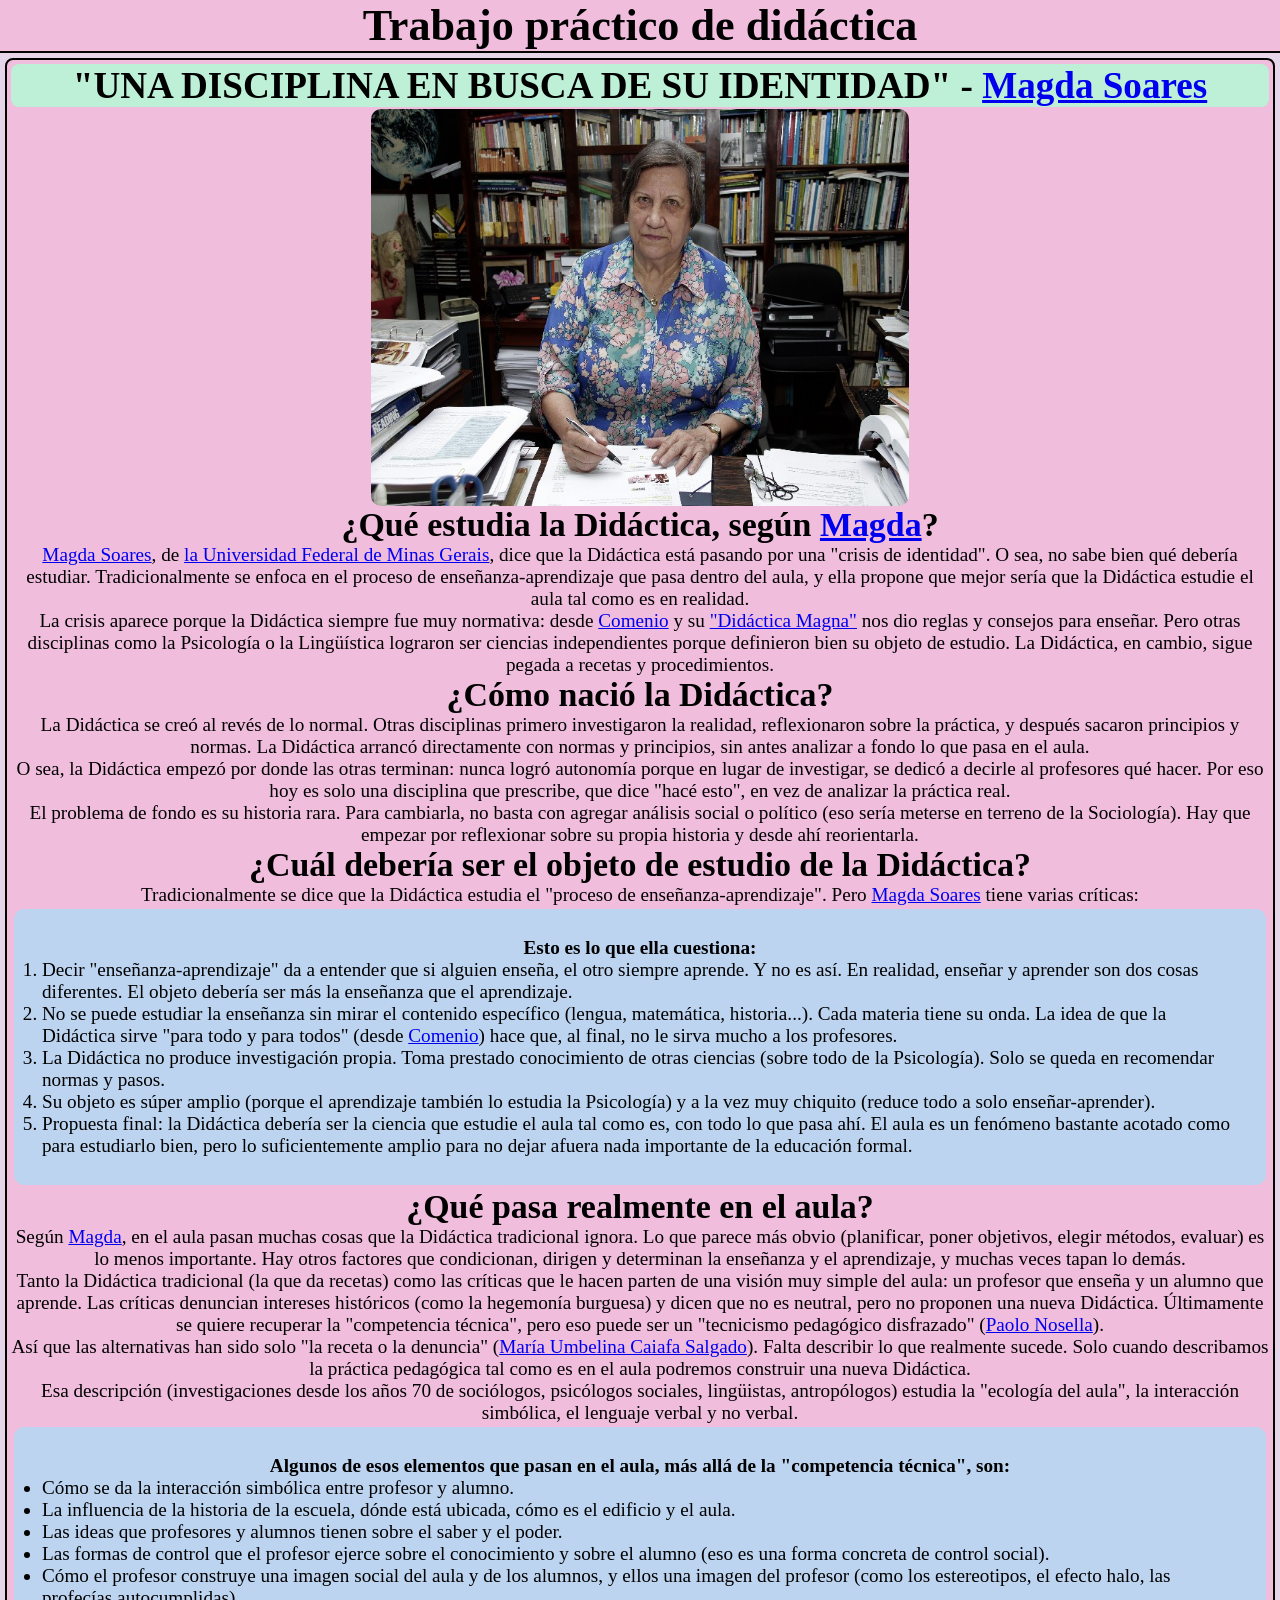
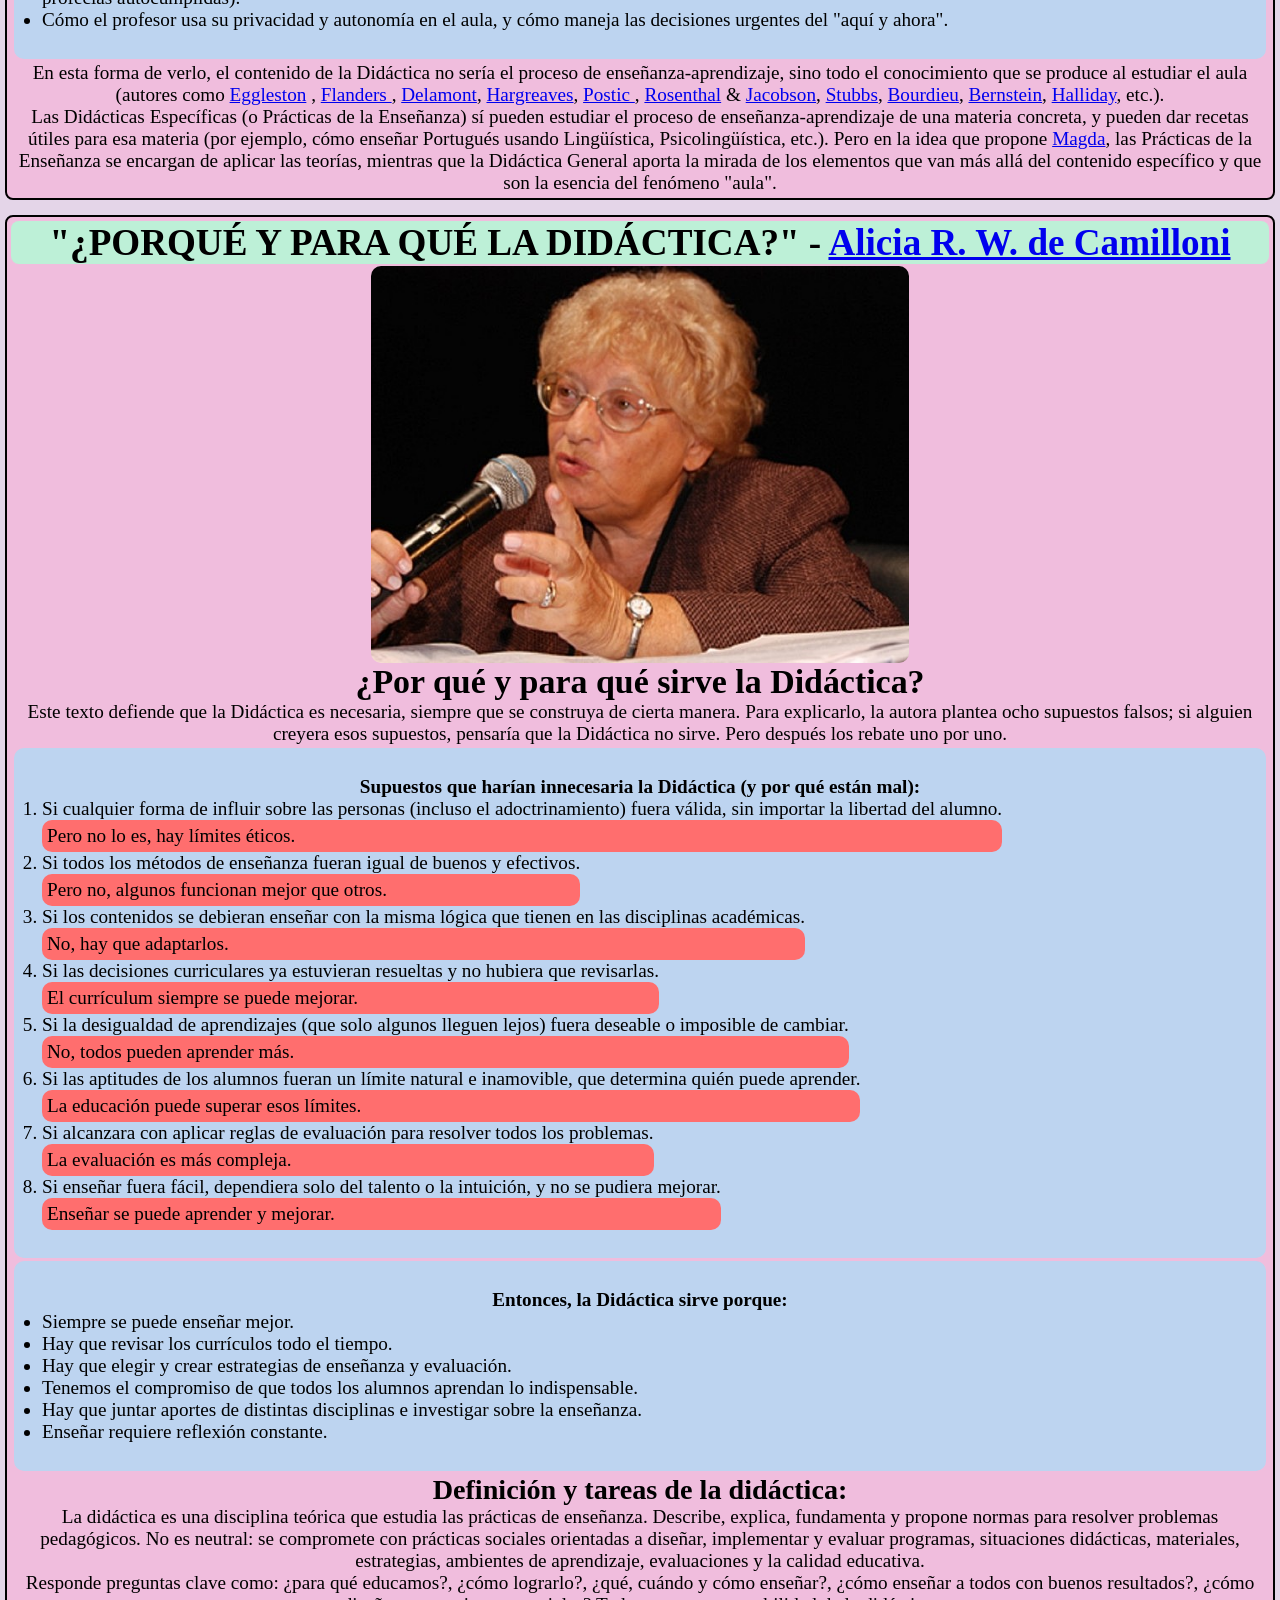
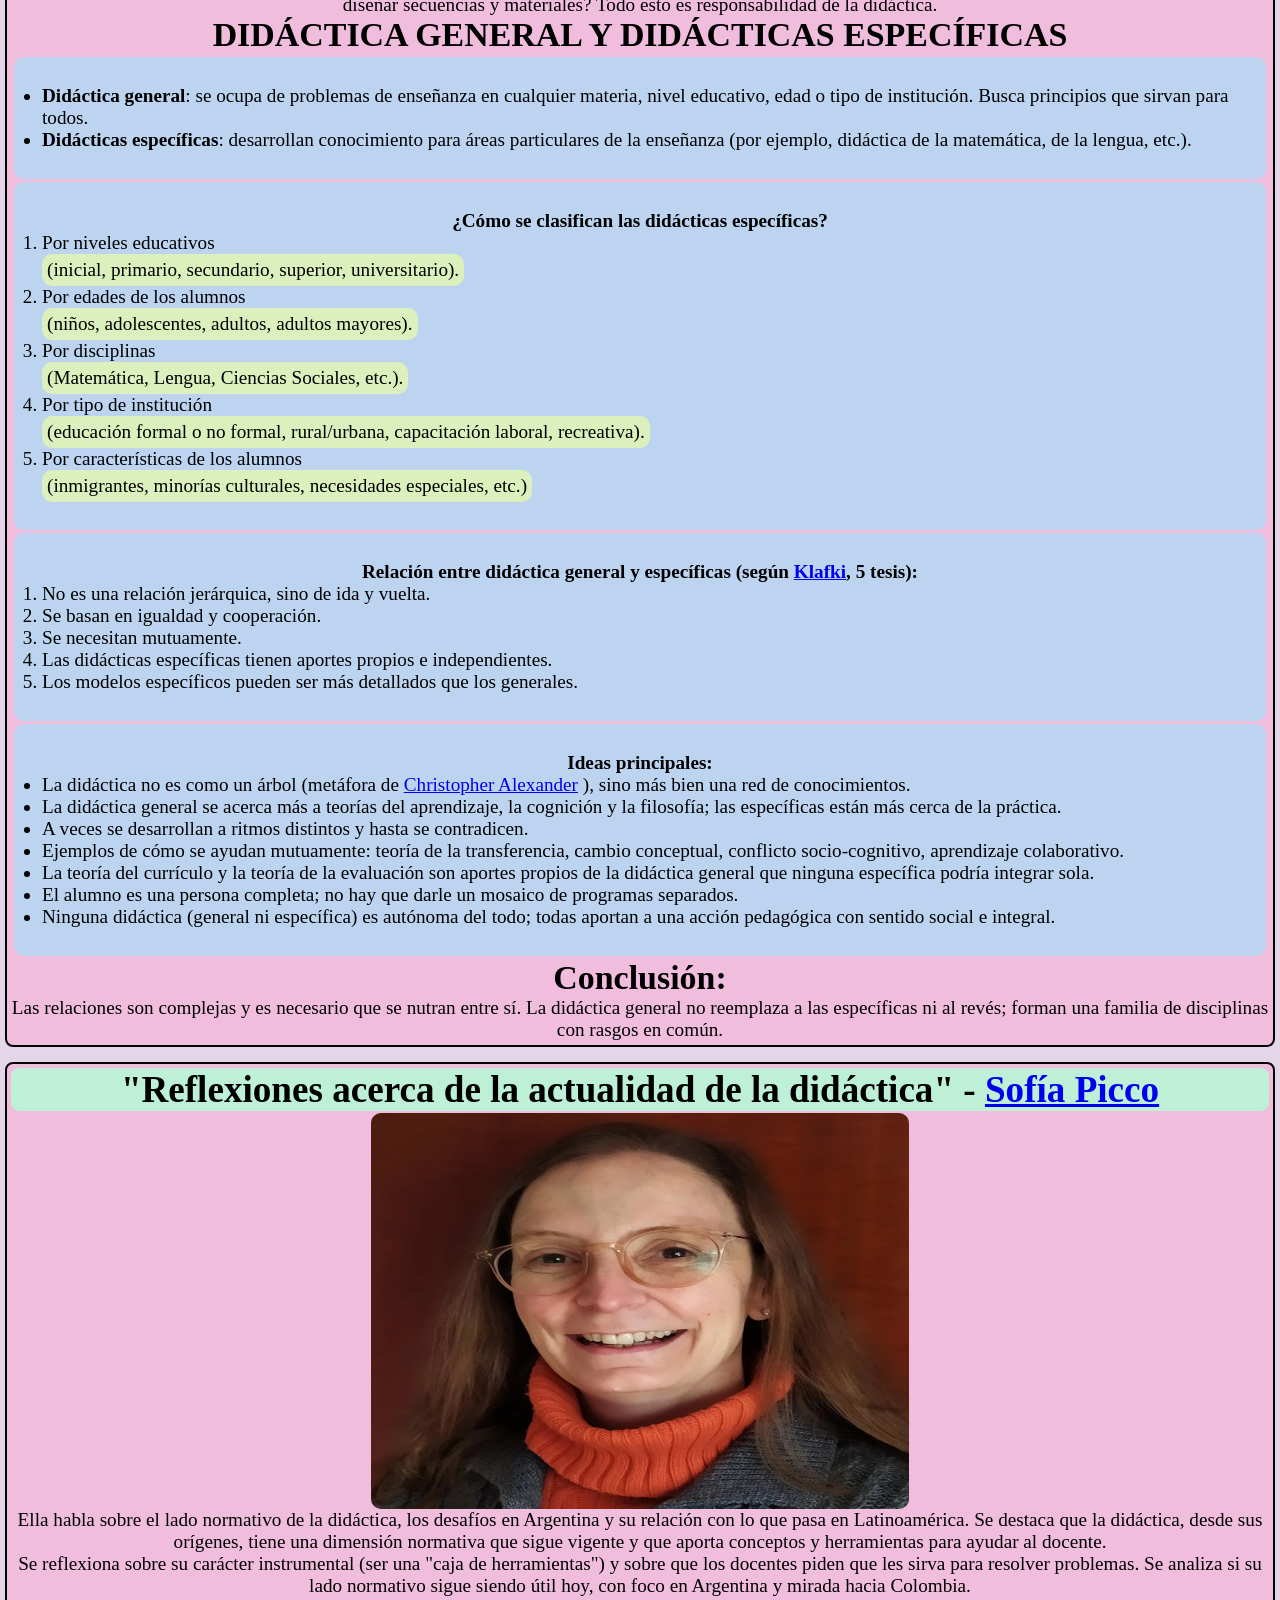
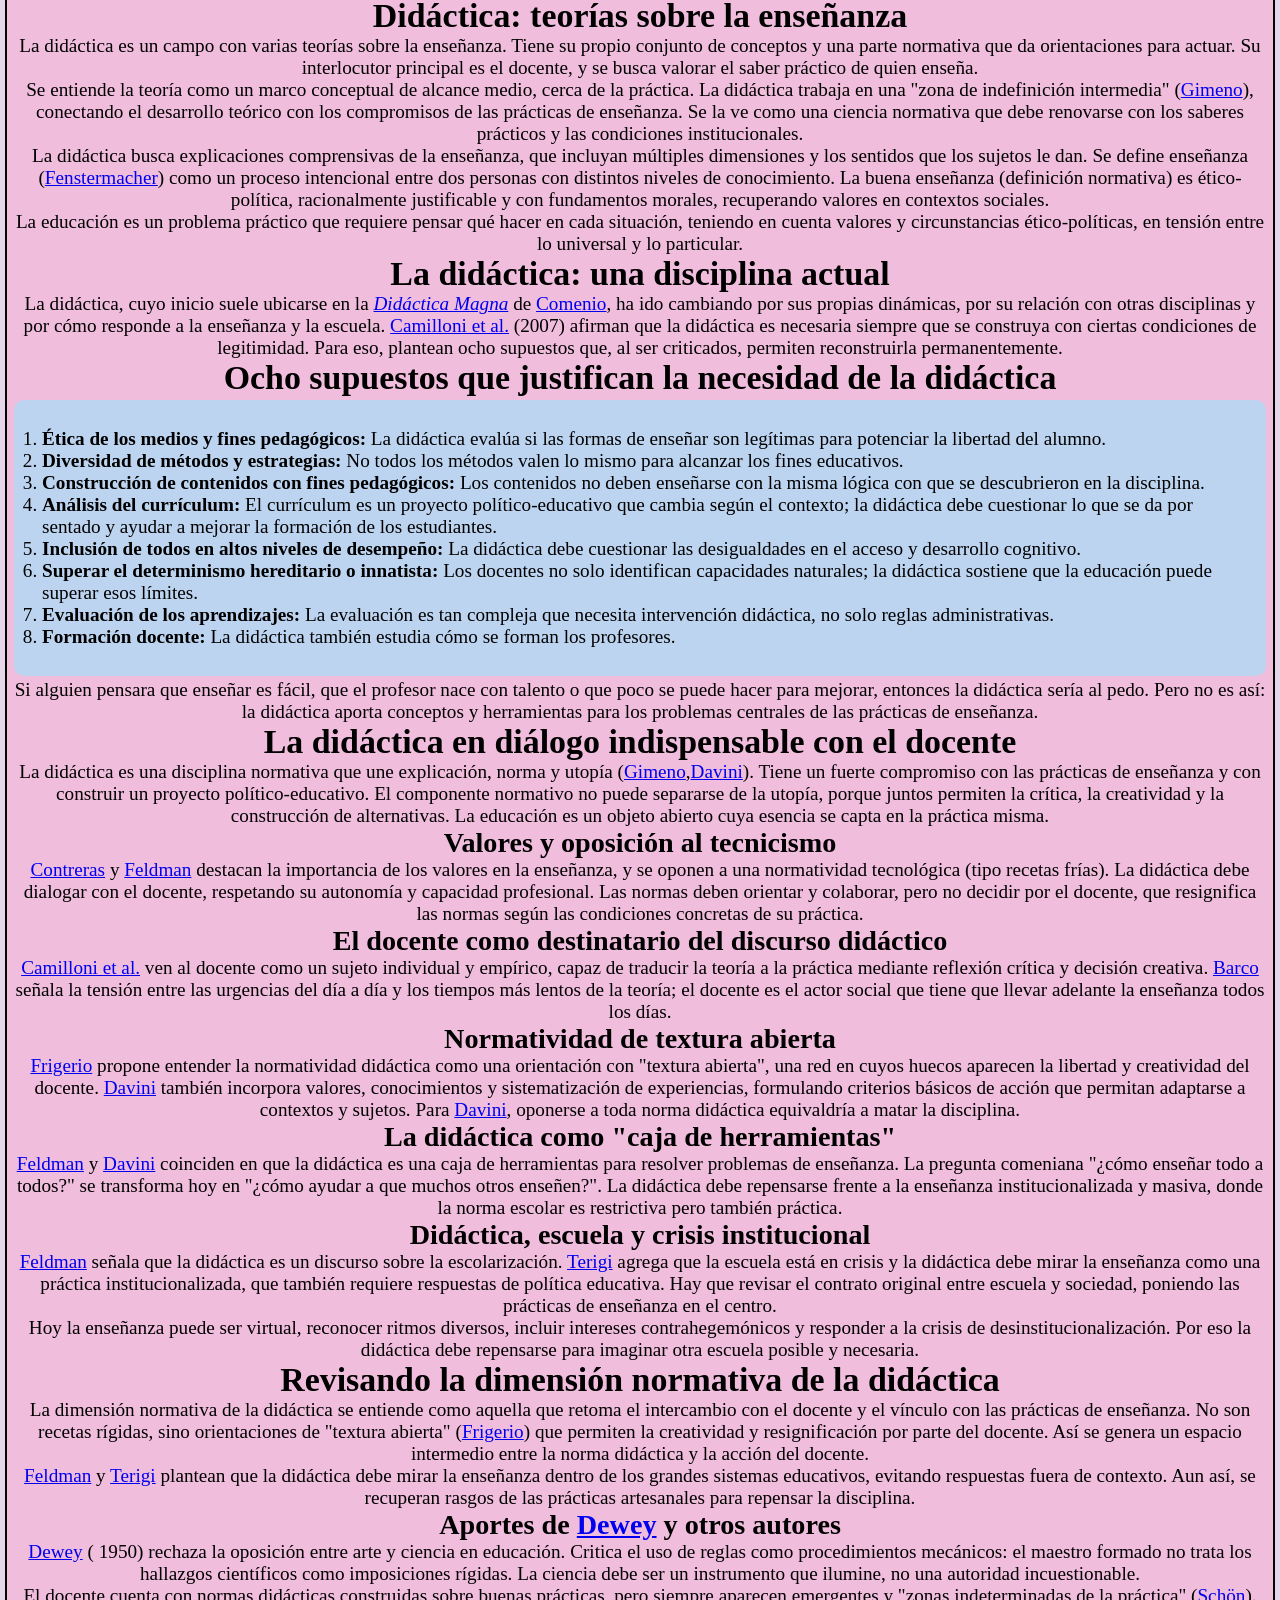
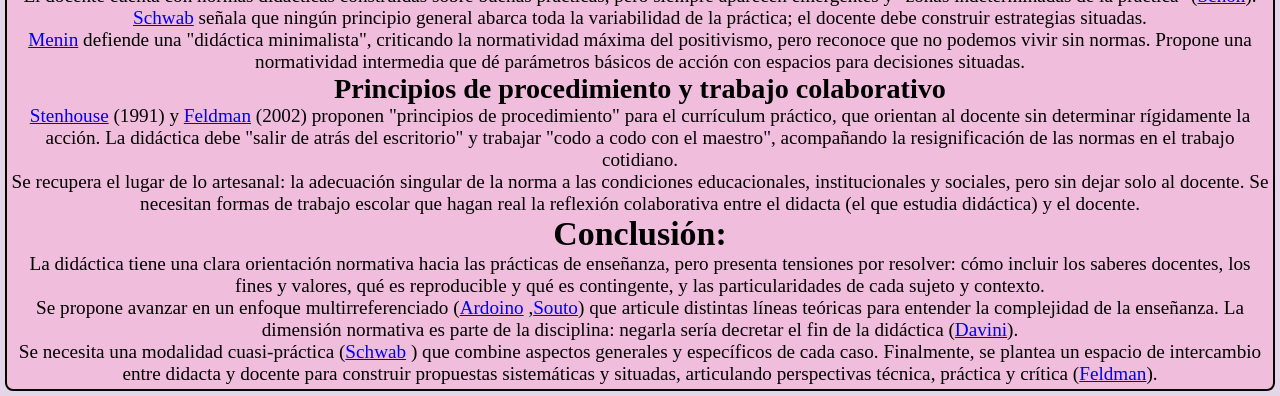
==== sum.html @ d573587f "make summary and stuff better" ====
<!DOCTYPE html>
<html lang="en">

<head>
  <meta charset="UTF-8">
  <meta name="viewport" content="width=device-width, initial-scale=1.0">
  <title>Didactica</title>
  <link rel="stylesheet" href="style.css">
</head>

<body>
  <header>
    <h1>
      Trabajo práctico de didáctica</h1>
  </header>

  <main>
      <article id="soares">
      <h2 class="title">
        "UNA DISCIPLINA EN BUSCA DE SU IDENTIDAD" - <a href="https://pt.wikipedia.org/wiki/Magda_Soares"
          title="Magda Becker Soares" target="_blank">Magda Soares</a>
      </h2>
      <img src="./src/madga.jpg" alt="Imagen de Magda Soares">
      <section>

        <h3>
          ¿Qué estudia la Didáctica, según
          <a href="https://pt.wikipedia.org/wiki/Magda_Soares" title="Magda Becker Soares" target="_blank">Magda</a>?
        </h3>

        <p>

          <a href="https://pt.wikipedia.org/wiki/Magda_Soares" title="Magda Becker Soares" target="_blank"> Magda
            Soares</a>, de <a href="https://es.wikipedia.org/wiki/Universidad_Federal_de_Minas_Gerais"
            target="_blank">la Universidad Federal de Minas Gerais</a>, dice que la Didáctica está pasando por una
          "crisis de identidad". O sea, no sabe bien qué debería estudiar. Tradicionalmente se enfoca en el proceso de
          enseñanza-aprendizaje que pasa dentro del aula, y ella propone que mejor sería que la Didáctica estudie el
          aula tal como es en realidad.
        </p>

        <p>La crisis aparece porque la Didáctica siempre fue muy normativa: desde <a
            href="https://es.wikipedia.org/wiki/Comenio" target="_blank" title="Juan Amos Comenio">Comenio</a> y su <a
            href="https://en.wikipedia.org/wiki/Great_Didactic" title="Didactica magna(La Gran Didáctica), 1633-1638"
            target="_blank">"Didáctica Magna"</a> nos dio
          reglas y consejos para enseñar. Pero otras disciplinas como la Psicología o la Lingüística lograron ser
          ciencias independientes porque definieron bien su objeto de estudio. La Didáctica, en cambio, sigue pegada a
          recetas y procedimientos.</p>

      </section>

      <section>

        <h3>
          ¿Cómo nació la Didáctica?
        </h3>
        <p>La Didáctica se creó al revés de lo normal. Otras disciplinas primero investigaron la realidad, reflexionaron
          sobre la práctica, y después sacaron principios y normas. La Didáctica arrancó directamente con normas y
          principios, sin antes analizar a fondo lo que pasa en el aula.</p>

        <p>O sea, la Didáctica empezó por donde las otras terminan: nunca logró autonomía porque en lugar de investigar,
          se dedicó a decirle al profesores qué hacer. Por eso hoy es solo una disciplina que prescribe, que dice "hacé
          esto", en vez de analizar la práctica real.</p>

        <p>El problema de fondo es su historia rara. Para cambiarla, no basta con agregar análisis social o político
          (eso sería meterse en terreno de la Sociología). Hay que empezar por reflexionar sobre su propia historia y
          desde ahí reorientarla.</p>
      </section>
      <section>

        <h3>
          ¿Cuál debería ser el objeto de estudio de la Didáctica?
        </h3>
        <p>Tradicionalmente se dice que la Didáctica estudia el "proceso de enseñanza-aprendizaje". Pero
          <a href="https://pt.wikipedia.org/wiki/Magda_Soares" title="Magda Becker Soares" target="_blank">Magda
            Soares</a>
          tiene varias críticas:
        </p>
        <ol>
          <p>Esto es lo que ella cuestiona:</p>
          <li>Decir "enseñanza-aprendizaje" da a entender que si alguien enseña, el otro siempre aprende. Y no es así.
            En realidad, enseñar y aprender son dos cosas diferentes. El objeto debería ser más la enseñanza que el
            aprendizaje.</li>
          <li>No se puede estudiar la enseñanza sin mirar el contenido específico (lengua, matemática, historia...).
            Cada materia tiene su onda. La idea de que la Didáctica sirve "para todo y para todos" (desde <a
              href="https://es.wikipedia.org/wiki/Comenio" target="_blank" title="Juan Amos Comenio">Comenio</a>) hace
            que, al final, no le sirva mucho a los profesores.</li>
          <li>La Didáctica no produce investigación propia. Toma prestado conocimiento de otras ciencias (sobre todo de
            la Psicología). Solo se queda en recomendar normas y pasos.</li>
          <li>Su objeto es súper amplio (porque el aprendizaje también lo estudia la Psicología) y a la vez muy
            chiquito (reduce todo a solo enseñar-aprender).</li>
          <li>Propuesta final: la Didáctica debería ser la ciencia que estudie el aula tal como es, con todo lo que pasa
            ahí. El aula es un fenómeno bastante acotado como para estudiarlo bien, pero lo suficientemente amplio para
            no dejar afuera nada importante de la educación formal.</li>
        </ol>

      </section>
      <section>
        <h3>
          ¿Qué pasa realmente en el aula?
        </h3>
        <p>Según <a href="https://pt.wikipedia.org/wiki/Magda_Soares" title="Magda Becker Soares"
            target="_blank">Magda</a>, en el aula pasan muchas cosas que la Didáctica tradicional ignora. Lo que parece
          más obvio
          (planificar, poner objetivos, elegir métodos, evaluar) es lo menos importante. Hay otros factores que
          condicionan, dirigen y determinan la enseñanza y el aprendizaje, y muchas veces tapan lo demás.</p>

        <p>Tanto la Didáctica tradicional (la que da recetas) como las críticas que le hacen parten de una visión muy
          simple del aula: un profesor que enseña y un alumno que aprende. Las críticas denuncian intereses históricos
          (como la hegemonía burguesa) y dicen que no es neutral, pero no proponen una nueva Didáctica. Últimamente se
          quiere recuperar la "competencia técnica", pero eso puede ser un "tecnicismo pedagógico disfrazado" (<a
            href="https://www.ppge.ufscar.br/pt-br/pessoas/docentes/paolo-nosella" target="_blank"
            title="Paolo Nosella">Paolo Nosella</a>).</p>

        <p>Así que las alternativas han sido solo "la receta o la denuncia" (<a
            href="https://publicacoes.fcc.org.br/cp/article/view/1400" title="María Umbelina Caiafa Salgado"
            target="_blank">María Umbelina Caiafa Salgado</a>). Falta
          describir lo que realmente sucede. Solo cuando describamos la práctica pedagógica tal como es en el aula
          podremos construir una nueva Didáctica.</p>

        <p>Esa descripción (investigaciones desde los años 70 de sociólogos, psicólogos sociales, lingüistas,
          antropólogos) estudia la "ecología del aula", la interacción simbólica, el lenguaje verbal y no verbal. </p>

        <ul>
          <p>Algunos de esos elementos que pasan en el aula, más allá de la "competencia técnica", son:</p>
          <li>Cómo se da la interacción simbólica entre profesor y alumno.</li>
          <li>La influencia de la historia de la escuela, dónde está ubicada, cómo es el edificio y el aula.</li>
          <li>Las ideas que profesores y alumnos tienen sobre el saber y el poder.</li>
          <li>Las formas de control que el profesor ejerce sobre el conocimiento y sobre el alumno (eso es una forma
            concreta de control social).</li>
          <li>Cómo el profesor construye una imagen social del aula y de los alumnos, y ellos una imagen del profesor
            (como los estereotipos, el efecto halo, las profecías autocumplidas).</li>
          <li>Cómo el profesor usa su privacidad y autonomía en el aula, y cómo maneja las decisiones urgentes del "aquí
            y ahora".</li>
        </ul>

        <p>En esta forma de verlo, el contenido de la Didáctica no sería el proceso de enseñanza-aprendizaje, sino todo
          el conocimiento que se produce al estudiar el aula (autores como <a
            href="https://en.wikipedia.org/wiki/John_Eggleston_(professor)" target="_blank"
            title="Samuel John Eggleston">Eggleston</a>
          ,
          <a href="https://casbs.stanford.edu/people/ned-flanders" target="_blank" title="Ned Arthur Flanders">
            Flanders
          </a>, <a href="https://en.wikipedia.org/?curid=53503549" target="_blank" title="Sara Delamont">Delamont</a>,
          <a href="https://dbpedia.org/page/David_Hargreaves_(academic)" target="_blank"
            title="David Hargreaves">Hargreaves</a>,
          <a href="https://shs.cairn.info/la-relation-educative--9782130523352?lang=fr" target="_blank"
            title="Marcel Postic">
            Postic
          </a>, <a href="https://en.wikipedia.org/wiki/Robert_Rosenthal_(psychologist)" target="_blank"
            title="Robert Rosenthal">Rosenthal</a> & <a href="https://en.wikipedia.org/wiki/Lenore_Jacobson"
            target="_blank" title="Lenore F Jacobson">Jacobson</a>,
          <a href="https://pt.wikipedia.org/wiki/Michael_Stubbs" target="_blank" title="Michael Stubbs">Stubbs</a>, <a
            href="https://es.wikipedia.org/wiki/Pierre_Bourdieu" target="_blank" title="Pierre Bourdieu">Bourdieu</a>,
          <a href="https://es.wikipedia.org/wiki/Basil_Bernstein" target="_blank" title="Basil Bernstein">Bernstein</a>,
          <a href="https://es.wikipedia.org/wiki/Michael_Halliday" target="_blank"
            title="Michael Alexander Kirkwood Halliday">Halliday</a>, etc.).
        </p>

        <p>Las Didácticas Específicas (o Prácticas de la Enseñanza) sí pueden estudiar el proceso de
          enseñanza-aprendizaje de una materia concreta, y pueden dar recetas útiles para esa materia (por ejemplo, cómo
          enseñar Portugués usando Lingüística, Psicolingüística, etc.). Pero en la idea que propone <a
            href="https://pt.wikipedia.org/wiki/Magda_Soares" title="Magda Becker Soares" target="_blank">Magda</a>, las
          Prácticas de la Enseñanza se encargan de aplicar las teorías, mientras que la Didáctica General aporta la
          mirada de los elementos que van más allá del contenido específico y que son la esencia del fenómeno "aula".
        </p>
      </section>

    </article>
    <article id="alicia">
      <h2 class="title">"¿PORQUÉ Y PARA QUÉ LA DIDÁCTICA?" - <a
          href="https://es.wikipedia.org/wiki/Alicia_Rosal%C3%ADa_Wigdorovitz_de_Camilloni" target="_blank"
          title="Alicia Rosalía Wigdorovitz de Camilloni">Alicia R. W.
          de Camilloni</a></h2>
      <img src="./src/alicia.jpg" alt="Imagen de Alicia Rosalía Wigdorovitz de Camilloni">

      <section>
        <h3>¿Por qué y para qué sirve la Didáctica?</h3>
        <p>
          Este texto defiende que la Didáctica es necesaria, siempre que se construya de cierta manera. Para explicarlo,
          la autora plantea ocho supuestos falsos; si alguien creyera esos supuestos, pensaría que la Didáctica no
          sirve.
          Pero después los rebate uno por uno.
        </p>
        <ol>
          <p>Supuestos que harían innecesaria la Didáctica (y por qué están mal):</p>
          <li>Si cualquier forma de influir sobre las personas (incluso el adoctrinamiento) fuera válida, sin importar
            la libertad del alumno.
            <p class="warning"> Pero no lo es, hay límites éticos.</p>
          </li>
          <li>Si todos los métodos de enseñanza fueran igual de buenos y efectivos.
            <p class="warning">Pero no, algunos funcionan mejor que otros.</p>
          </li>
          <li>Si los contenidos se debieran enseñar con la misma lógica que tienen en las disciplinas académicas.
            <p class="warning">No, hay que adaptarlos.</p>
          </li>
          <li>Si las decisiones curriculares ya estuvieran resueltas y no hubiera que revisarlas.
            <p class="warning">El currículum siempre se puede mejorar.</p>
          </li>
          <li>Si la desigualdad de aprendizajes (que solo algunos lleguen lejos) fuera deseable o imposible de cambiar.
            <p class="warning">No, todos pueden aprender más.</p>
          </li>
          <li>Si las aptitudes de los alumnos fueran un límite natural e inamovible, que determina quién puede aprender.
            <p class="warning">La educación puede superar esos límites.</p>
          </li>
          <li>Si alcanzara con aplicar reglas de evaluación para resolver todos los problemas.
            <p class="warning">La evaluación es más compleja.</p>
          </li>
          <li>Si enseñar fuera fácil, dependiera solo del talento o la intuición, y no se pudiera mejorar.
            <p class="warning">Enseñar se puede aprender y mejorar.</p>
          </li>
        </ol>

        <ul>
          <p>
            Entonces, la Didáctica sirve porque:
          </p>
          <li>Siempre se puede enseñar mejor.</li>
          <li>Hay que revisar los currículos todo el tiempo.</li>
          <li>Hay que elegir y crear estrategias de enseñanza y evaluación.</li>
          <li>Tenemos el compromiso de que todos los alumnos aprendan lo indispensable.</li>
          <li>Hay que juntar aportes de distintas disciplinas e investigar sobre la enseñanza.</li>
          <li>Enseñar requiere reflexión constante.</li>
        </ul>

        <h4>
          Definición y tareas de la didáctica:
        </h4>
        <p>
          La didáctica es una disciplina teórica que estudia las prácticas de enseñanza. Describe, explica, fundamenta y
          propone normas para resolver problemas pedagógicos. No es neutral: se compromete con prácticas sociales
          orientadas a diseñar, implementar y evaluar programas, situaciones didácticas, materiales, estrategias,
          ambientes de aprendizaje, evaluaciones y la calidad educativa.
        </p>
        <p>
          Responde preguntas clave como: ¿para qué educamos?, ¿cómo lograrlo?, ¿qué, cuándo y cómo enseñar?, ¿cómo
          enseñar a todos con buenos resultados?, ¿cómo diseñar secuencias y materiales? Todo esto es responsabilidad de
          la didáctica.
        </p>
      </section>
      <section>
        <h3>
          DIDÁCTICA GENERAL Y DIDÁCTICAS ESPECÍFICAS
        </h3>
        <ul>

          <li>
            <strong>Didáctica general</strong>: se ocupa de problemas de enseñanza en cualquier materia, nivel
            educativo, edad o tipo de
            institución. Busca principios que sirvan para todos.
          </li>
          <li><strong>Didácticas específicas</strong>: desarrollan conocimiento para áreas particulares de la enseñanza
            (por ejemplo,
            didáctica de la matemática, de la lengua, etc.).
          </li>
        </ul>
        <ol>
          <p>
            ¿Cómo se clasifican las didácticas específicas?
          </p>
          <li>Por niveles educativos
            <p class="example">
              (inicial, primario, secundario, superior, universitario).
            </p>
          </li>
          <li>Por edades de los alumnos
            <p class="example">
              (niños, adolescentes, adultos, adultos mayores).
            </p>
          </li>
          <li>Por disciplinas
            <p class="example">
              (Matemática, Lengua, Ciencias Sociales, etc.).
            </p>
          </li>
          <li>Por tipo de institución
            <p class="example">
              (educación formal o no formal, rural/urbana, capacitación laboral, recreativa).</p>
          </li>
          <li>Por características de los alumnos
            <p class="example">(inmigrantes, minorías culturales, necesidades especiales, etc.)</p>
          </li>
        </ol>
        <ol>
          <p>
            Relación entre didáctica general y específicas (según <a href="https://de.wikipedia.org/wiki/Wolfgang_Klafki" target="_blank" title="Wolfgang Klafki">Klafki</a>, 5 tesis):
          </p>
          <li>No es una relación jerárquica, sino de ida y vuelta.</li>
          <li>Se basan en igualdad y cooperación.</li>
          <li>Se necesitan mutuamente.</li>
          <li>Las didácticas específicas tienen aportes propios e independientes.</li>
          <li>Los modelos específicos pueden ser más detallados que los generales.</li>
        </ol>
        <ul>

          <p>Ideas principales:</p>
          <li>La didáctica no es como un árbol (metáfora de <a
              href="https://es.wikipedia.org/wiki/Christopher_Alexander" target="_blank"
              title="Christopher Alexander">Christopher Alexander</a> ), sino más bien una red de
            conocimientos.</li>
          <li>La didáctica general se acerca más a teorías del aprendizaje, la cognición y la filosofía; las específicas
            están más cerca de la práctica.</li>
          <li>A veces se desarrollan a ritmos distintos y hasta se contradicen.</li>
          <li>Ejemplos de cómo se ayudan mutuamente: <span title="(Thorndike, cognición situada)">teoría de la
              transferencia</span>, cambio conceptual, conflicto socio-cognitivo, aprendizaje colaborativo.</li>
          <li>La teoría del currículo y la teoría de la evaluación son aportes propios de la didáctica general que
            ninguna específica podría integrar sola.</li>
          <li>El alumno es una persona completa; no hay que darle un mosaico de programas separados.</li>
          <li>Ninguna didáctica (general ni específica) es autónoma del todo; todas aportan a una acción pedagógica con
            sentido social e integral.</li>
        </ul>
        <h3>Conclusión:</h3>
        <p>
          Las relaciones son complejas y es necesario que se nutran entre sí. La didáctica general no
          reemplaza a las específicas ni al revés; forman una familia de disciplinas con rasgos en común.
        </p>
      </section>
    </article>
    <article id="sofia">
      <h2 class="title">
        "Reflexiones acerca de la actualidad de la didáctica" - <a
          href="https://gdc.iflysib.unlp.edu.ar/es-ar/sofia-picco" target="_blank">Sofía Picco</a>
      </h2>
      <img src="./src/sofia.webp" alt="Imagen de Sofia Picco">
      <section>
        <p>Ella habla sobre el lado normativo de la didáctica, los
          desafíos en Argentina y su relación con lo que pasa en Latinoamérica. Se destaca que la didáctica, desde sus
          orígenes, tiene una dimensión normativa que sigue vigente y que aporta conceptos y herramientas para ayudar al
          docente.</p>
        <p>Se reflexiona sobre su
          carácter instrumental (ser una "caja de herramientas") y sobre que los docentes piden que les sirva para
          resolver problemas. Se analiza si su lado normativo sigue siendo útil hoy, con foco en Argentina y mirada
          hacia Colombia.</p>
        <h3>Didáctica: teorías sobre la enseñanza</h3>
        <p>La didáctica es un campo con varias teorías sobre la enseñanza. Tiene su propio conjunto de conceptos y una
          parte normativa que da orientaciones para actuar. Su interlocutor principal es el docente, y se busca valorar
          el saber práctico de quien enseña.</p>
        <p>Se entiende la teoría como un marco conceptual de alcance medio, cerca de la práctica. La didáctica trabaja
          en una "zona de indefinición intermedia" (<a
            href="https://cie.uprrp.edu/nosotros/profesores-invitados/jose-gimeno-sacristan/"
            title="José Gimeno Sacristán" target="_blank">Gimeno</a>), conectando el desarrollo teórico con los
          compromisos de las
          prácticas de enseñanza. Se la ve como una ciencia normativa que debe renovarse con los
          saberes prácticos y las condiciones institucionales.</p>
        <p>La didáctica busca explicaciones comprensivas de la enseñanza, que incluyan múltiples dimensiones y los
          sentidos que los sujetos le dan. Se define enseñanza (<a
            href="https://public.websites.umich.edu/~gfenster/bioprof.html" title="Gary D. Fenstermacher"
            target="_blank">Fenstermacher</a>) como un proceso intencional entre dos
          personas con distintos niveles de conocimiento. La buena enseñanza (definición normativa) es ético-política,
          racionalmente justificable y con fundamentos morales, recuperando valores en contextos sociales.</p>
        <p>La educación es un problema práctico que requiere pensar qué hacer en cada situación, teniendo en cuenta
          valores y circunstancias ético-políticas, en tensión entre lo universal y lo particular.</p>
      </section>
      <section>
        <h3>La didáctica: una disciplina actual</h3>
        <p>La didáctica, cuyo inicio suele ubicarse en la <em><a href="https://en.wikipedia.org/wiki/Great_Didactic"
              title="Didactica magna(La Gran Didáctica), 1633-1638" target="_blank">Didáctica Magna</a></em> de <a
            href="https://es.wikipedia.org/wiki/Comenio" target="_blank" title="Juan Amos Comenio">Comenio</a>, ha ido
          cambiando
          por sus propias dinámicas, por su relación con otras disciplinas y por cómo responde a la enseñanza y la
          escuela.
          <a title="Alicia Rosalía Wigdorovitz de Camilloni - El saber didáctico"
            href="https://drive.google.com/file/d/0BxJOUWL9B4iZSTNJYXRPZldBRjA/view?resourcekey=0-5UvatM8PZO6ItK4mISZExQ"
            target="_blank">Camilloni
            et al.</a> (2007) afirman que la didáctica es
          necesaria siempre que se construya con ciertas
          condiciones de legitimidad. Para eso, plantean ocho supuestos que, al ser criticados, permiten reconstruirla
          permanentemente.
        </p>

      </section>
      <section>
        <h3>Ocho supuestos que justifican la necesidad de la didáctica</h3>
        <ol>
          <li><strong>Ética de los medios y fines pedagógicos:</strong> La didáctica evalúa si las formas de enseñar son
            legítimas para potenciar la libertad del alumno.</li>
          <li><strong>Diversidad de métodos y estrategias:</strong> No todos los métodos valen lo mismo para alcanzar
            los fines educativos.</li>
          <li><strong>Construcción de contenidos con fines pedagógicos:</strong> Los contenidos no deben enseñarse con
            la misma lógica con que se descubrieron en la disciplina.</li>
          <li><strong>Análisis del currículum:</strong> El currículum es un proyecto político-educativo que cambia según
            el contexto; la didáctica debe cuestionar lo que se da por sentado y ayudar a mejorar la formación de los
            estudiantes.</li>
          <li><strong>Inclusión de todos en altos niveles de desempeño:</strong> La didáctica debe cuestionar las
            desigualdades en el acceso y desarrollo cognitivo.</li>
          <li><strong>Superar el determinismo hereditario o innatista:</strong> Los docentes no solo identifican
            capacidades naturales; la didáctica sostiene que la educación puede superar esos límites.</li>
          <li><strong>Evaluación de los aprendizajes:</strong> La evaluación es tan compleja que necesita intervención
            didáctica, no solo reglas administrativas.</li>
          <li><strong>Formación docente:</strong> La didáctica también estudia cómo se forman los profesores.</li>
        </ol>
        <p>Si alguien pensara que enseñar es fácil, que el profesor nace con talento o que poco se puede hacer para
          mejorar, entonces la didáctica sería al pedo. Pero no es así: la didáctica aporta conceptos y herramientas
          para los problemas centrales de las prácticas de enseñanza.</p>

      </section>
      <section>
        <h3>La didáctica en diálogo
          indispensable con el docente</h3>
        <p>La didáctica es una disciplina normativa que une explicación, norma y utopía (<a
            href="https://cie.uprrp.edu/nosotros/profesores-invitados/jose-gimeno-sacristan/"
            title="José Gimeno Sacristán" target="_blank">Gimeno</a>,<a
            href="https://es.wikipedia.org/wiki/Mar%C3%ADa_Cristina_Davini" title="María Cristina Davini"
            target="_blank">Davini</a>).
          Tiene un
          fuerte compromiso con las prácticas de enseñanza y con construir un proyecto político-educativo. El componente
          normativo no puede separarse de la utopía, porque juntos permiten la crítica, la creatividad y la construcción
          de alternativas. La educación es un objeto abierto cuya esencia se capta en la práctica misma.</p>
        <h4>Valores y oposición al tecnicismo</h4>
        <p><a title="José Contreras Domingo"
            href="https://www.scribd.com/document/369140237/Jose-Contreras-Domingo-Rastreo-biografico">Contreras</a> y
          <a href="https://flacso.org.ar/docentes/feldman-daniel/" title="Daniel Feldman" target="_blank">Feldman</a>
          destacan la importancia de los valores en la enseñanza, y se oponen a una normatividad
          tecnológica (tipo recetas frías). La didáctica debe dialogar con el docente, respetando su autonomía y
          capacidad profesional. Las normas deben orientar y colaborar, pero no decidir por el docente, que resignifica
          las normas según las condiciones concretas de su práctica.
        </p>
        <h4>El docente como destinatario del discurso didáctico</h4>
        <p>

          <a title="Alicia Rosalía Wigdorovitz de Camilloni - El saber didáctico"
            href="https://drive.google.com/file/d/0BxJOUWL9B4iZSTNJYXRPZldBRjA/view?resourcekey=0-5UvatM8PZO6ItK4mISZExQ"
            target="_blank">Camilloni
            et al.</a> ven al docente como un sujeto individual y empírico, capaz de traducir la teoría a la
          práctica mediante reflexión crítica y decisión creativa. <a
            href="https://www.fundacionkonex.org/b2773-susana-barco-de-surghi" title="Susana Barco De Surghi"
            target="_blank">Barco</a> señala la tensión entre las urgencias del día a
          día y los tiempos más lentos de la teoría; el docente es el actor social que tiene que llevar adelante la
          enseñanza todos los días.
        </p>
        <h4>Normatividad de textura abierta</h4>
        <p><a href="https://es.wikipedia.org/wiki/Graciela_Frigerio" title="Graciela Frigerio"
            target="_blank">Frigerio</a> propone entender la normatividad didáctica como una orientación con "textura
          abierta", una red en
          cuyos huecos aparecen la libertad y creatividad del docente. <a
            href="https://es.wikipedia.org/wiki/Mar%C3%ADa_Cristina_Davini" title="María Cristina Davini"
            target="_blank">Davini</a> también incorpora valores, conocimientos y
          sistematización de experiencias, formulando criterios básicos de acción que permitan adaptarse a contextos y
          sujetos. Para <a href="https://es.wikipedia.org/wiki/Mar%C3%ADa_Cristina_Davini" title="María Cristina Davini"
            target="_blank">Davini</a>, oponerse a toda norma didáctica equivaldría a matar la disciplina.</p>
        <h4>La didáctica como "caja de herramientas"</h4>
        <p><a href="https://flacso.org.ar/docentes/feldman-daniel/" title="Daniel Feldman" target="_blank">Feldman</a> y
          <a href="https://es.wikipedia.org/wiki/Mar%C3%ADa_Cristina_Davini" title="María Cristina Davini"
            target="_blank">Davini</a> coinciden en que la didáctica es una caja de herramientas para resolver problemas
          de
          enseñanza. La pregunta comeniana "¿cómo enseñar todo a todos?" se transforma hoy en "¿cómo ayudar a que muchos
          otros enseñen?". La didáctica debe repensarse frente a la enseñanza institucionalizada y masiva, donde la
          norma escolar es restrictiva pero también práctica.
        </p>
        <h4>Didáctica, escuela y crisis institucional</h4>
        <p><a href="https://flacso.org.ar/docentes/feldman-daniel/" title="Daniel Feldman" target="_blank">Feldman</a>
          señala que la didáctica es un discurso sobre la escolarización. <a
            href="https://es.wikipedia.org/wiki/Flavia_Terigi" target="_blank" title="Flavia Zulema Terigi">Terigi</a>
          agrega que la escuela está en
          crisis y la didáctica debe mirar la enseñanza como una práctica institucionalizada, que también requiere
          respuestas de política educativa. Hay que revisar el contrato original entre escuela y sociedad, poniendo las
          prácticas de enseñanza en el centro.</p>
        <p>Hoy la enseñanza puede ser virtual, reconocer ritmos diversos, incluir intereses contrahegemónicos y
          responder a la crisis de desinstitucionalización. Por eso la didáctica debe repensarse para imaginar otra
          escuela posible y necesaria.</p>
      </section>
      <section>
        <h3>Revisando la dimensión normativa de la didáctica</h3>
        <p>La dimensión normativa de la didáctica se entiende como aquella que retoma el intercambio con el docente y el
          vínculo con las prácticas de enseñanza. No son recetas rígidas, sino orientaciones de "textura abierta"
          (<a href="https://es.wikipedia.org/wiki/Graciela_Frigerio" title="Graciela Frigerio"
            target="_blank">Frigerio</a>) que permiten la creatividad y resignificación por parte del docente. Así se
          genera un espacio
          intermedio entre la norma didáctica y la acción del docente.</p>
        <p><a href="https://flacso.org.ar/docentes/feldman-daniel/" title="Daniel Feldman" target="_blank">Feldman</a> y
          <a href="https://es.wikipedia.org/wiki/Flavia_Terigi" target="_blank" title="Flavia Zulema Terigi">Terigi</a>
          plantean que la didáctica debe mirar la enseñanza dentro de los grandes sistemas educativos,
          evitando respuestas fuera de contexto. Aun así, se recuperan rasgos de las prácticas artesanales para repensar
          la disciplina.
        </p>
        <h4>Aportes de <a href="https://es.wikipedia.org/wiki/John_Dewey" title="John Dewey" target="_blank">Dewey</a> y
          otros autores</h4>
        <p><a href="https://es.wikipedia.org/wiki/John_Dewey" title="John Dewey" target="_blank">Dewey</a> ( <span
            title="Logic: The Theory of Inquiry (1938)">1950</span>) rechaza la oposición entre arte y ciencia en
          educación. Critica el uso de reglas como
          procedimientos mecánicos: el maestro formado no trata los hallazgos científicos como imposiciones rígidas. La
          ciencia debe ser un instrumento que ilumine, no una autoridad incuestionable.</p>
        <p>El docente cuenta con normas didácticas construidas sobre buenas prácticas, pero siempre aparecen emergentes
          y "zonas indeterminadas de la práctica" (<a href="https://en.wikipedia.org/wiki/Donald_Sch%C3%B6n"
            title="Donald Alan Schön" target="_blank">Schön</a>). <a
            href="https://education.stateuniversity.com/pages/2401/Schwab-Joseph-1909-1988.html" target="_blank"
            title="Joseph Jackson Schwab">Schwab</a> señala que ningún principio general abarca toda
          la
          variabilidad de la práctica; el docente debe construir estrategias situadas.</p>
        <p><a href="https://minoydavila.com.ar/ovide-menin/" target="_blank" title="Ovide Menin">Menin</a>
          defiende una "didáctica minimalista", criticando la normatividad máxima del positivismo, pero reconoce
          que no podemos vivir sin normas. Propone una normatividad intermedia que dé parámetros básicos de acción con
          espacios para decisiones situadas.</p>

        <h4>Principios de procedimiento y trabajo colaborativo</h4>
        <p>
          <a href="https://es.wikipedia.org/wiki/Lawrence_Stenhouse" title="Lawrence Stenhouse"
            target="_blank">Stenhouse</a>
          (1991) y <a href="https://flacso.org.ar/docentes/feldman-daniel/" title="Daniel Feldman"
            target="_blank">Feldman</a> (2002) proponen "principios de procedimiento" para el currículum práctico, que
          orientan al docente sin determinar rígidamente la acción. La didáctica debe "salir de atrás del escritorio" y
          trabajar "codo a codo con el maestro", acompañando la resignificación de las normas en el trabajo cotidiano.
        </p>
        <p>Se recupera el lugar de lo artesanal: la adecuación singular de la norma a las condiciones educacionales,
          institucionales y sociales, pero sin dejar solo al docente. Se necesitan formas de trabajo escolar que hagan
          real la reflexión colaborativa entre el didacta (el que estudia didáctica) y el docente.</p>
      </section>
      <section>
        <h3>Conclusión:</h3>
        <p>La didáctica tiene una clara orientación normativa hacia las prácticas de enseñanza, pero presenta tensiones
          por resolver: cómo incluir los saberes docentes, los fines y valores, qué es reproducible y qué es
          contingente, y las particularidades de cada sujeto y contexto.</p>
        <p>Se propone avanzar en un enfoque multirreferenciado (<a href="https://fr.wikipedia.org/wiki/Jacques_Ardoino"
            target="_blank" title="Jacques Ardoino">Ardoino</a>
          ,<a href="https://es.wikipedia.org/wiki/Marta_Souto" target="_blank" title="Marta Souto">Souto</a>) que
          articule distintas líneas teóricas
          para entender la complejidad de la enseñanza. La dimensión normativa es parte de la disciplina: negarla sería
          decretar el fin de la didáctica (<a href="https://es.wikipedia.org/wiki/Mar%C3%ADa_Cristina_Davini"
            title="María Cristina Davini" target="_blank">Davini</a>).</p>
        <p>Se necesita una modalidad cuasi-práctica (<a
            href="https://education.stateuniversity.com/pages/2401/Schwab-Joseph-1909-1988.html" target="_blank"
            title="Joseph Jackson Schwab">Schwab</a>
          ) que combine aspectos generales y específicos de cada caso.
          Finalmente, se plantea un espacio de intercambio entre didacta y docente para construir propuestas
          sistemáticas y situadas, articulando perspectivas técnica, práctica y crítica (<a
            href="https://flacso.org.ar/docentes/feldman-daniel/" title="Daniel Feldman" target="_blank">Feldman</a>).
        </p>
      </section>
    </article>
  </main>

  <script src="logic.js"></script>
</body>

</html>
---- style.css ----
* {
  box-sizing: border-box;
  padding: 0;
  margin: 0;
}

/* default colors */
html {
  --defaultBackground: #F0BDDD;
  --tittle: #BDF0D7;
  --htmlBackground: #E4D5E8;
  --warningBackground: #FF6E6E;
  --listBackground: #BDD4F0;
  --exampleBackground: #DBF0BD;

  --h1Size: clamp(1.3rem, 3.45vw, 3.1rem);
  --h2Size: clamp(1.1rem, 2.9vw, 2.7rem);
  --h3Size: clamp(1.05rem, 2.65vw, 2.65rem);
  --h4Size: clamp(0.85rem, 2.2vw, 2.1rem);
  --h5Size: clamp(0.8rem, 2vw, 2rem);
  --paragraphSize: clamp(0.8rem, 1.9vw, 1.2rem);
}

html {
  background-color: var(--htmlBackground);

}

main,
article,
header {
  display: flex;
  flex-direction: column;
  justify-content: center;
  align-items: center;
  text-align: center;
}

.title {
  background-color: var(--tittle);
  align-self: stretch;
  border-radius: 8px;
}

article,
header {
  background-color: var(--defaultBackground);
}

header {
  border-bottom: 2px solid black;
}

main {
  gap: 5px;
}
h1 {
  font-size: var(--h1Size);
}
h2 {
  font-size: var(--h2Size);
}
h3 {
  font-size: var(--h3Size);
}
h4 {
  font-size: var(--h4Size);
}
h5 {
  font-size: var(--h5Size);
}


p,
li {
  font-size: var(--paragraphSize);
}

article {
  border: 2px solid black;
  margin: 5px;
  padding: 4px;
  border-radius: 8px;
}

img {
  margin-top: 2px;
  width: 42vw;
  height: 31vw;
  border-radius: 10px;

}

ul,
ol {
  background-color: var(--listBackground);
  display: flex;
  flex-direction: column;
  align-items: start;
  justify-content: center;
  text-align: left;
  padding: 28px;
  border-radius: 10px;

  margin: 3px;
}

ul>p,
ol>p {
  justify-self: center;
  align-self: center;
  text-align: center;
  font-weight: bold;

}


li>p {
  border-radius: 10px;
  padding: 5px;
}

.warning {
  background-color: var(--warningBackground);
}

.example {
  background-color: var(--exampleBackground);
}
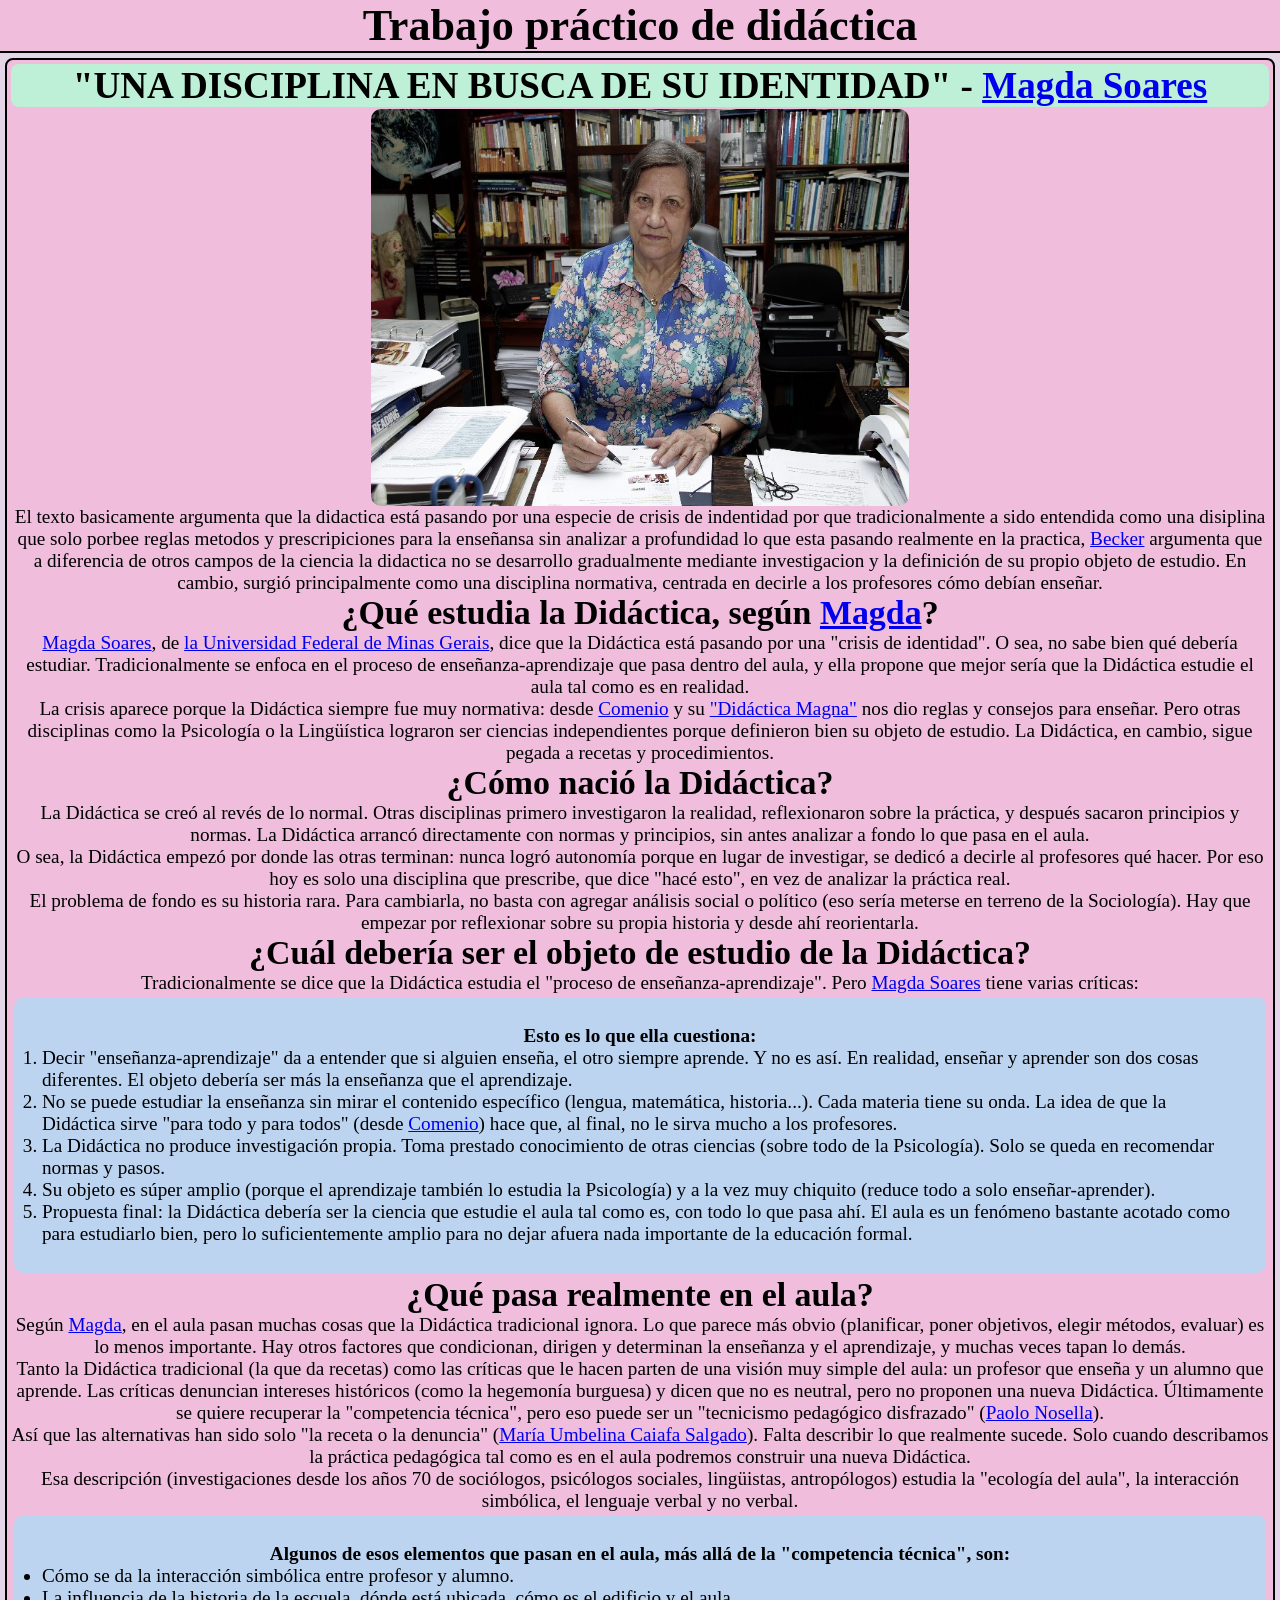
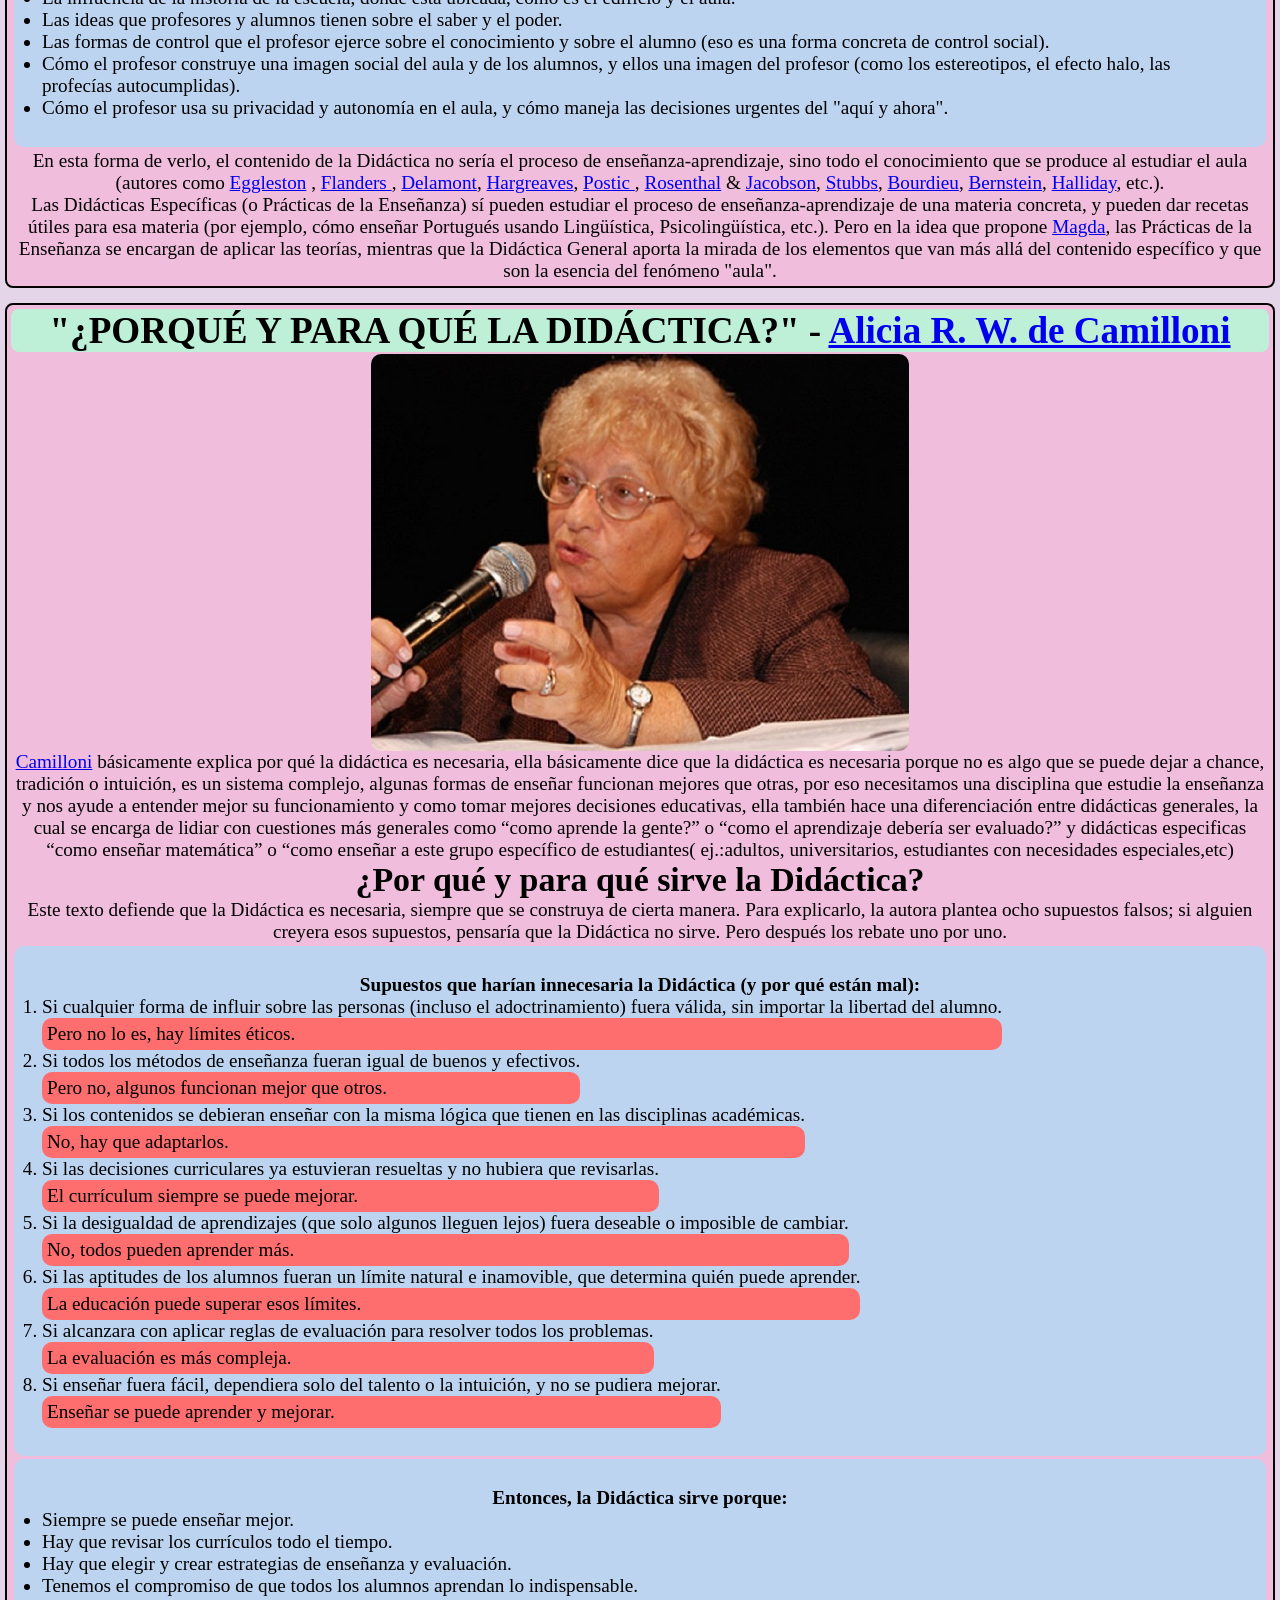
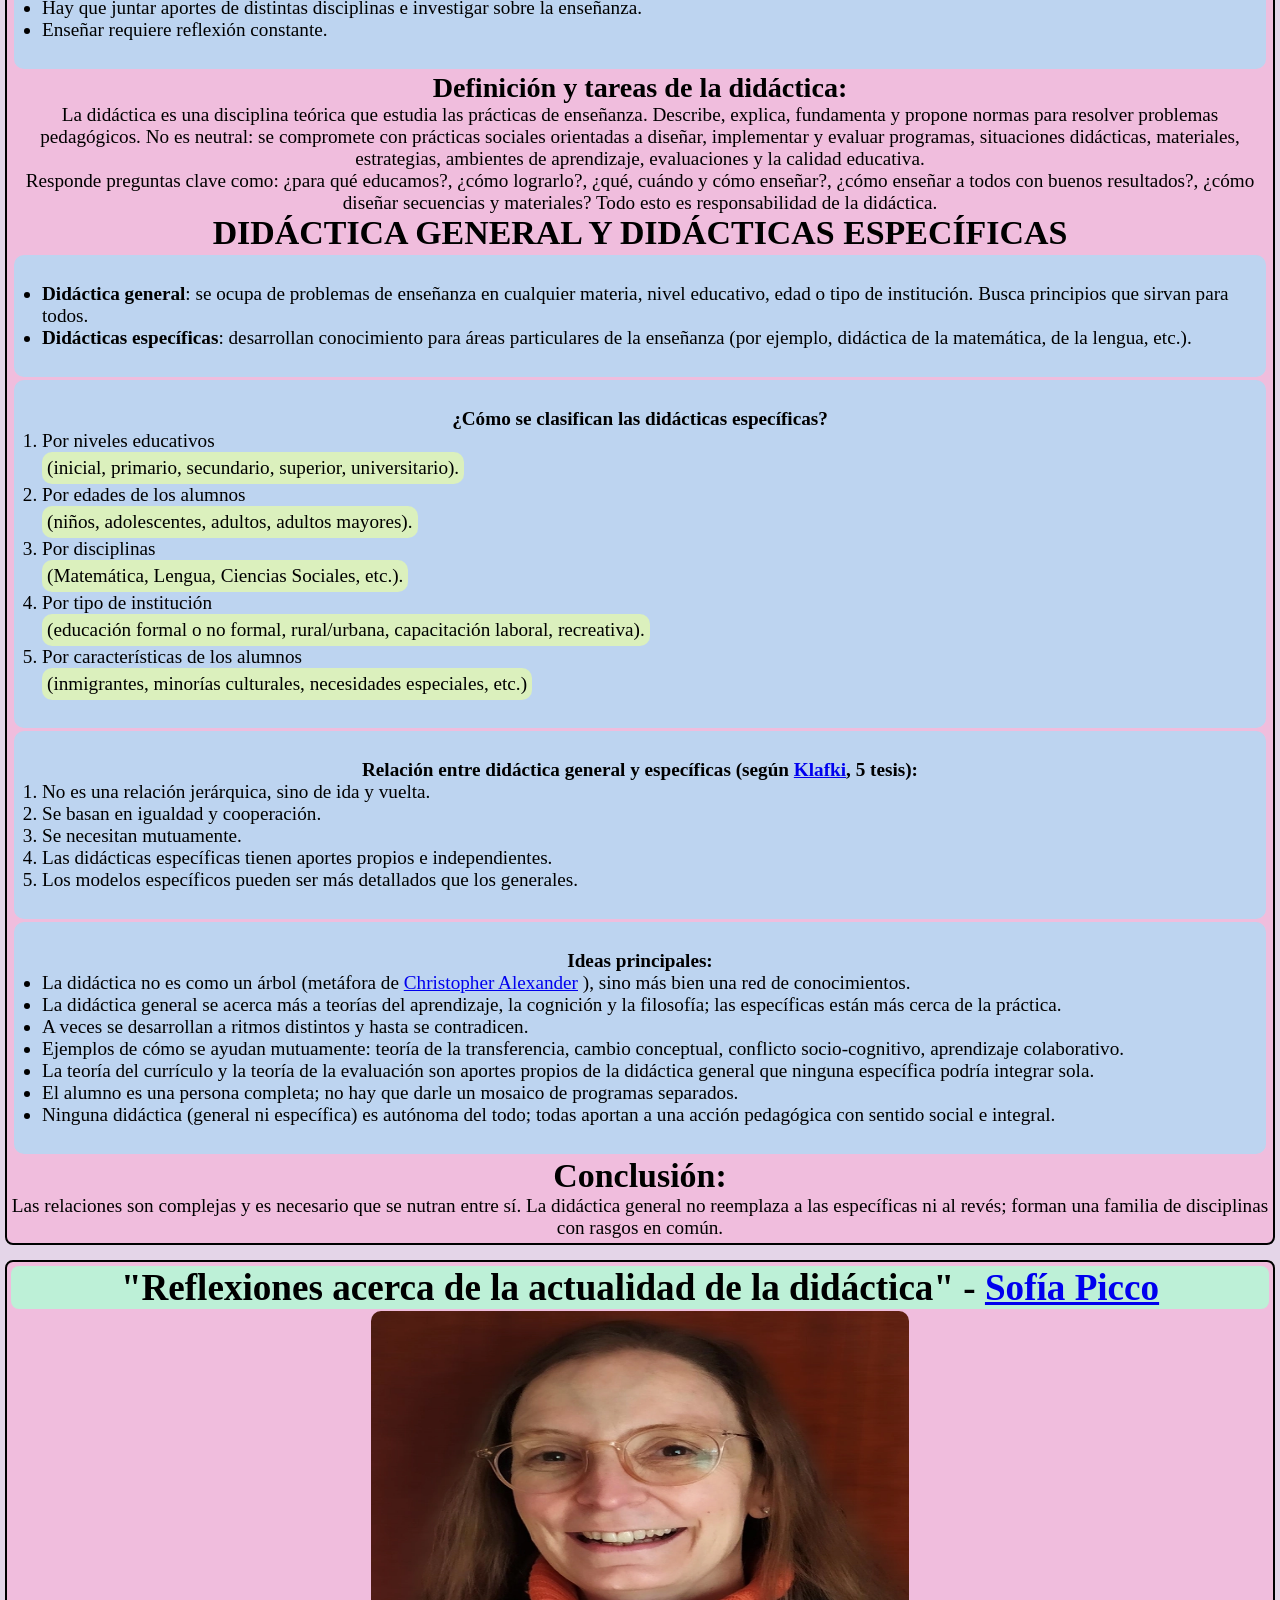
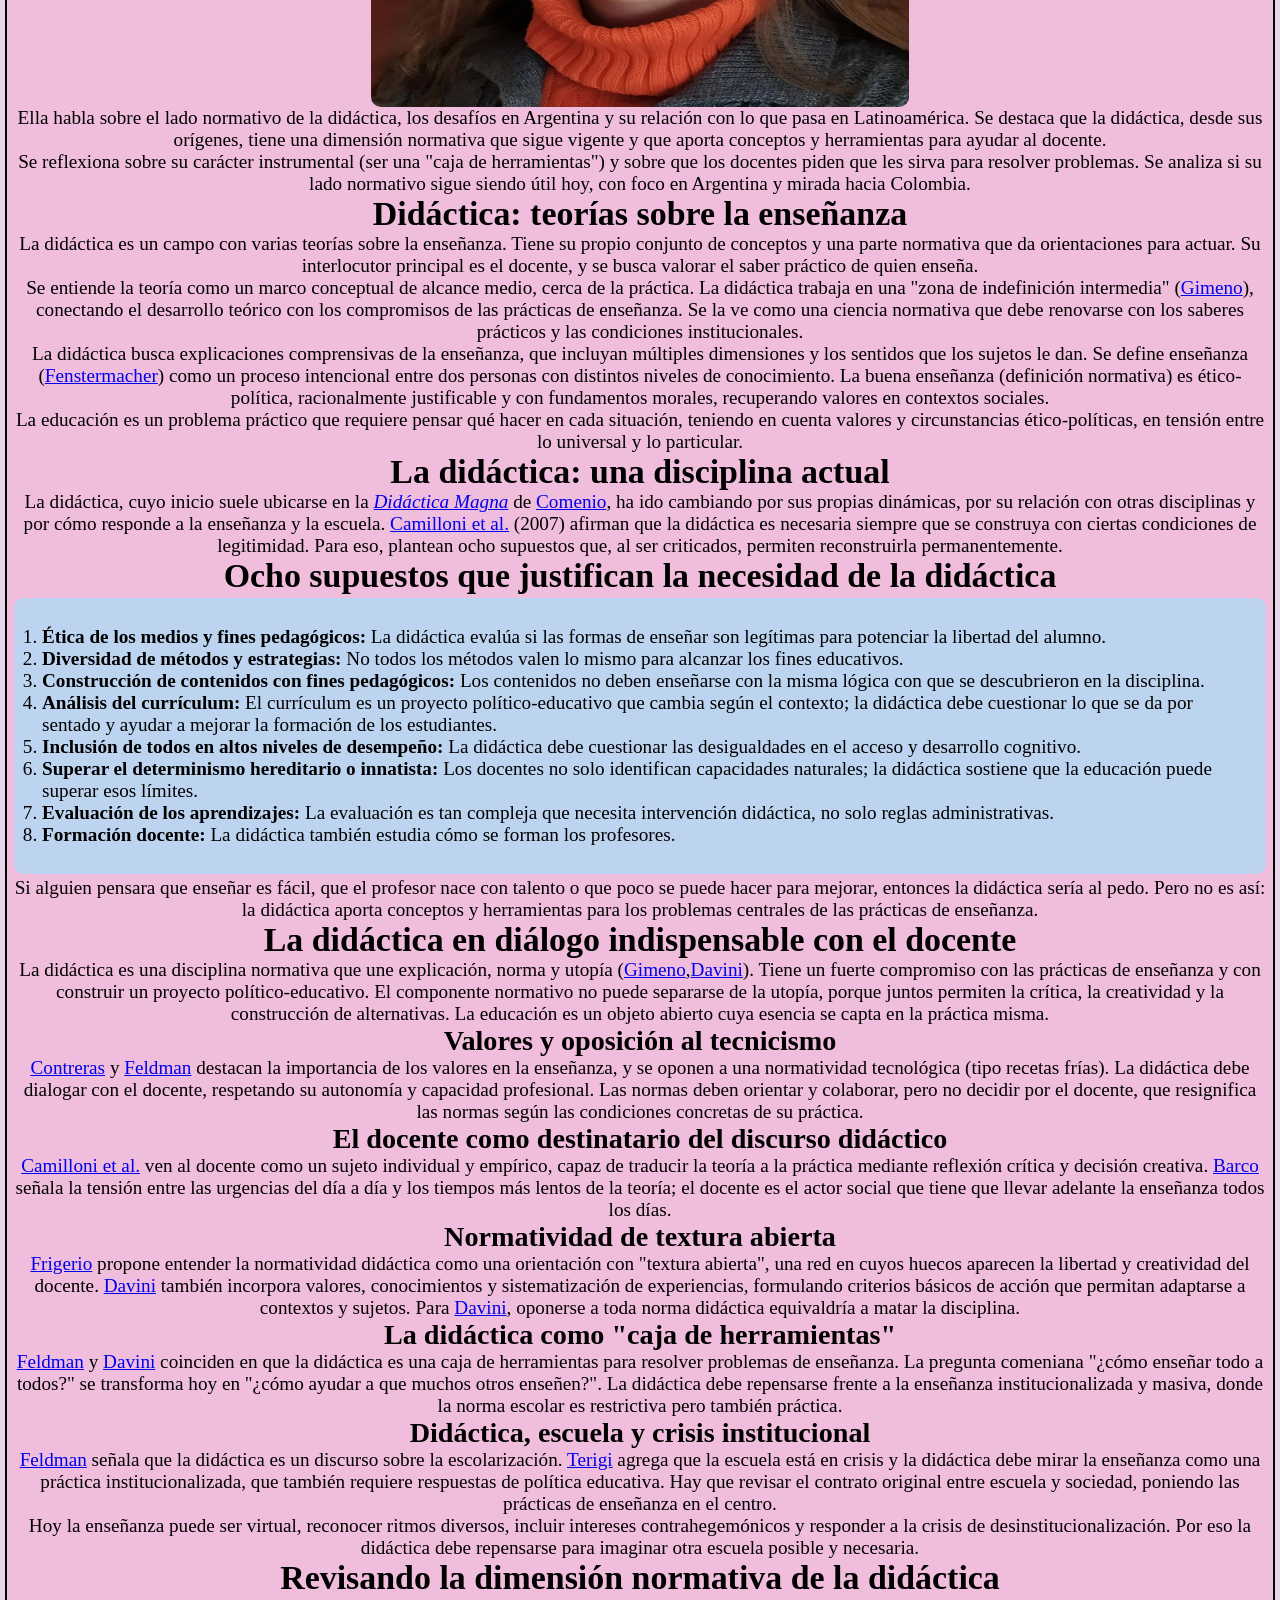
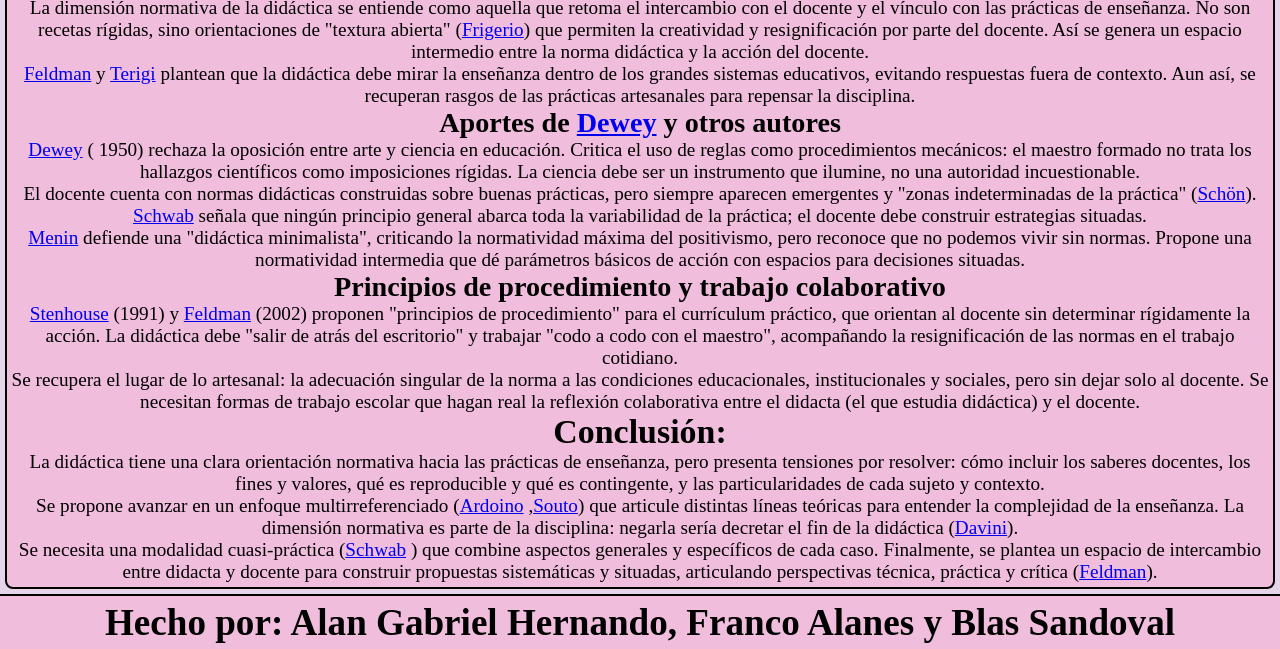
==== commit 7aff2691: "finally finish this nightmare!!" ====
--- a/sum.html
+++ b/sum.html
@@ -15,12 +15,25 @@
   </header>
 
   <main>
-      <article id="soares">
+    <article id="soares">
       <h2 class="title">
         "UNA DISCIPLINA EN BUSCA DE SU IDENTIDAD" - <a href="https://pt.wikipedia.org/wiki/Magda_Soares"
           title="Magda Becker Soares" target="_blank">Magda Soares</a>
       </h2>
       <img src="./src/madga.jpg" alt="Imagen de Magda Soares">
+
+      <section>
+        <p>
+          El texto basicamente argumenta que la didactica está pasando por una especie de crisis de indentidad por que
+          tradicionalmente a sido entendida como una disiplina que solo porbee reglas metodos y prescripiciones para la
+          enseñansa sin analizar a profundidad lo que esta pasando realmente en la practica, <a
+            href="https://pt.wikipedia.org/wiki/Magda_Soares" title="Magda Becker Soares" target="_blank">Becker</a>
+          argumenta que a diferencia de otros campos de la ciencia la didactica no se desarrollo gradualmente mediante
+          investigacion y la definición de su propio objeto de estudio. En cambio, surgió principalmente como una
+          disciplina normativa, centrada en decirle a los profesores cómo debían enseñar.
+        </p>
+
+      </section>
       <section>
 
         <h3>
@@ -167,12 +180,27 @@
 
     </article>
     <article id="alicia">
+
       <h2 class="title">"¿PORQUÉ Y PARA QUÉ LA DIDÁCTICA?" - <a
           href="https://es.wikipedia.org/wiki/Alicia_Rosal%C3%ADa_Wigdorovitz_de_Camilloni" target="_blank"
           title="Alicia Rosalía Wigdorovitz de Camilloni">Alicia R. W.
           de Camilloni</a></h2>
       <img src="./src/alicia.jpg" alt="Imagen de Alicia Rosalía Wigdorovitz de Camilloni">
 
+      <section>
+        <p>
+          <a href="https://es.wikipedia.org/wiki/Alicia_Rosal%C3%ADa_Wigdorovitz_de_Camilloni" target="_blank"
+            title="Alicia Rosalía Wigdorovitz de Camilloni">Camilloni</a> básicamente explica por qué la didáctica es
+          necesaria, ella básicamente dice que la didáctica es
+          necesaria porque no es algo que se puede dejar a chance, tradición o intuición, es un sistema complejo,
+          algunas formas de enseñar funcionan mejores que otras, por eso necesitamos una disciplina que estudie la
+          enseñanza y nos ayude a entender mejor su funcionamiento y como tomar mejores decisiones educativas, ella
+          también hace una diferenciación entre didácticas generales, la cual se encarga de lidiar con cuestiones más
+          generales como “como aprende la gente?” o “como el aprendizaje debería ser evaluado?” y didácticas especificas
+          “como enseñar matemática” o “como enseñar a este grupo específico de estudiantes( ej.:adultos, universitarios,
+          estudiantes con necesidades especiales,etc)
+        </p>
+      </section>
       <section>
         <h3>¿Por qué y para qué sirve la Didáctica?</h3>
         <p>
@@ -282,7 +310,9 @@
         </ol>
         <ol>
           <p>
-            Relación entre didáctica general y específicas (según <a href="https://de.wikipedia.org/wiki/Wolfgang_Klafki" target="_blank" title="Wolfgang Klafki">Klafki</a>, 5 tesis):
+            Relación entre didáctica general y específicas (según <a
+              href="https://de.wikipedia.org/wiki/Wolfgang_Klafki" target="_blank" title="Wolfgang Klafki">Klafki</a>, 5
+            tesis):
           </p>
           <li>No es una relación jerárquica, sino de ida y vuelta.</li>
           <li>Se basan en igualdad y cooperación.</li>
@@ -528,6 +558,9 @@
     </article>
   </main>
 
+<footer>
+<h2>Hecho por: Alan Gabriel Hernando, Franco Alanes y  Blas Sandoval</h2>
+</footer>
   <script src="logic.js"></script>
 </body>
 
--- a/style.css
+++ b/style.css
@@ -54,18 +54,23 @@
 main {
   gap: 5px;
 }
+
 h1 {
   font-size: var(--h1Size);
 }
+
 h2 {
   font-size: var(--h2Size);
 }
+
 h3 {
   font-size: var(--h3Size);
 }
+
 h4 {
   font-size: var(--h4Size);
 }
+
 h5 {
   font-size: var(--h5Size);
 }
@@ -127,3 +132,416 @@
 .example {
   background-color: var(--exampleBackground);
 }
+
+
+
+
+/* Additional styles for the dialogue section – respects your color variables */
+/* .dialog-section { */
+  /* background-color: var(--defaultBackground); */
+  /* border: 2px solid black; */
+  /* margin: 5px; */
+  /* padding: 10px; */
+  /* border-radius: 8px; */
+  /* text-align: left; */
+/* } */
+
+.dialog-title {
+  background-color: var(--tittle);
+  display: inline-block;
+  padding: 0.3rem 1rem;
+  border-radius: 30px;
+  font-size: var(--h3Size);
+  margin-bottom: 1rem;
+}
+
+.dialog-grid {
+  display: flex;
+  /* grid-template-columns: repeat(auto-fit, minmax(280px, 1fr)); */
+  gap: 1rem;
+  margin: 1.5rem 0;
+}
+
+.author-card {
+  background: #fff9f0;
+  border-radius: 16px;
+  padding: 1rem;
+  box-shadow: 0 2px 6px rgba(0, 0, 0, 0.1);
+  border-left: 6px solid;
+  transition: 0.2s;
+}
+
+.author-card.magda {
+  border-left-color: #9b2c2c;
+}
+
+.author-card.alicia {
+  border-left-color: #2b6e3c;
+}
+
+.author-card.picco {
+  border-left-color: #2c6e9e;
+}
+
+.author-name {
+  font-size: 1.3rem;
+  font-weight: bold;
+  display: flex;
+  align-items: center;
+  gap: 10px;
+  margin-bottom: 1rem;
+}
+
+.author-name img {
+  width: 48px;
+  height: 48px;
+  border-radius: 50%;
+  object-fit: cover;
+  border: 2px solid var(--tittle);
+}
+
+.question {
+  font-weight: bold;
+  margin-top: 0.8rem;
+  color: #1e3a5f;
+  border-left: 3px solid var(--listBackground);
+  padding-left: 0.5rem;
+}
+
+.answer {
+  margin: 0.3rem 0 0.6rem 0;
+  font-size: var(--paragraphSize);
+}
+
+.citation {
+  font-size: 0.7rem;
+  color: #4a627a;
+  background: #eef2f7;
+  display: inline-block;
+  padding: 0.2rem 0.5rem;
+  border-radius: 20px;
+}
+
+.encuentro,
+.tension,
+.normativa,
+.cierre {
+  background: #fef7e0;
+  padding: 0.8rem 1rem;
+  border-radius: 12px;
+  margin: 1rem 0;
+}
+
+.badge {
+  display: inline-block;
+  background: var(--tittle);
+  color: black;
+  font-size: 0.75rem;
+  padding: 0.2rem 0.8rem;
+  border-radius: 30px;
+  margin-bottom: 0.5rem;
+  font-weight: bold;
+}
+
+hr {
+  margin: 1rem 0;
+  border: 1px solid #ccc;
+}
+
+@media (max-width: 570px) {
+
+  div.dialog-grid {
+    /* display: flex; */
+    /* width: 96%; */
+    flex-direction: column;
+    /* grid-template-columns: repeat(auto-fit, minmax(280px, 1fr)); */
+    /* gap: 2rem; */
+    /* margin: 0 0; */
+  }
+
+  /* .dialog-section a { */
+    /* display: flex; */
+    /* flex-direction: column; */
+
+    /* width: 97%; */
+    /* gap: 10px; */
+  /* } */
+
+
+/* .dialog-section a{ */
+
+    /* display: flex; */
+    /* flex-direction: column; */
+  
+/* } */
+  .tension,
+  .encuentro {
+    display: flex;
+    /* margin: 10px; */
+    flex-direction: column;
+
+
+  }
+
+  .author-card{
+    display: flex;
+    flex-direction: column;
+    width: 98%;
+    
+    justify-content:center;
+    align-items: center;
+  }
+
+  .answer{
+
+  margin: 0px;
+    
+  }
+
+
+}
+
+
+
+/* ===== RESPONSIVE TABLE – CARDS LAYOUT (no HTML changes) ===== */
+/* Works with your exact table structure: 
+   <table> with <thead> and <tbody>, columns: Dimensión | Becker Soares | Camilloni | Picco
+   On narrow screens (<720px) the table becomes a stack of cards, each card = one row.
+   Labels are generated via pseudo-elements (nth-child) so no data-* attributes needed.
+*/
+
+/* base: ensure table doesn't overflow on any device */
+table {
+  width: 100%;
+  max-width: 100%;
+  display: table;
+  border-collapse: separate;
+  border-spacing: 0;
+  overflow-x: auto;
+}
+
+
+  table tr {
+    /* display: block; */
+    margin-bottom: 1.5rem;
+    background: var(--exampleBackground);
+    border-radius: 1.25rem;
+    box-shadow: 0 6px 14px rgba(0, 0, 0, 0.08);
+    border: 1px solid #e2d9f0;
+    /* overflow: hidden; */
+  }
+
+/* ===== TABLE BORDERS ===== */
+/* Outer border around the whole table */
+table {
+  border-collapse: collapse;  /* simpler border model (optional: you can keep separate + border-spacing) */
+  border: 2px solid #2c2c2c;
+  border-radius: 1rem;        /* keep your rounded corners */
+  overflow: hidden;           /* ensures border-radius clips the outer border */
+}
+
+/* Borders for header cells and data cells */
+th,
+td {
+  border: 1px solid #aaa;
+  border-left: none;   /* avoid double borders on left edge */
+  border-right: none;
+}
+
+/* Restore left/right borders on first and last cells if needed */
+th:first-child,
+td:first-child {
+  border-left: 1px solid #aaa;
+}
+th:last-child,
+td:last-child {
+  border-right: 1px solid #aaa;
+}
+
+/* Optional: thicker bottom border for header */
+th {
+  border-bottom: 2px solid #2c2c2c;
+}
+
+/* Keep row separators, but remove double borders between rows */
+tr:last-child td {
+  border-bottom: 1px solid #aaa;
+}
+
+
+/* responsive breakpoint – transform table into cards */
+@media (max-width: 720px) {
+  /* hide table header accessibly */
+  table thead {
+    position: absolute;
+    top: -9999px;
+    left: -9999px;
+    width: 1px;
+    height: 1px;
+    overflow: hidden;
+    visibility: hidden;
+    display: none;
+  }
+
+  /* force table, tbody, rows and cells to block layout */
+  table,
+  table tbody,
+  table tr,
+  table td {
+    display: block;
+    width: 100%;
+  }
+
+  /* each row becomes a card */
+  table tr {
+    display: block;
+    margin-bottom: 1.5rem;
+    background: var(--listBackground);
+    border-radius: 1.25rem;
+    box-shadow: 0 6px 14px rgba(0, 0, 0, 0.08);
+    border: 1px solid #e2d9f0;
+    overflow: hidden;
+  }
+
+  /* cells behave like flex rows inside the card */
+  table td {
+    display: flex;
+    flex-wrap: wrap;
+    align-items: flex-start;
+    gap: 0.5rem;
+    padding: 0.85rem 1rem;
+    border-bottom: 1px solid #f0ebfc;
+    border-right: none;
+    background: var(--exampleBackground)!important;
+    font-size: clamp(0.75rem, 3vw, 0.9rem);
+  }
+
+  /* remove border from last cell in each card */
+  table td:last-of-type {
+    border-bottom: none;
+  }
+
+  /* first column (Dimensión) becomes card header */
+  table td:first-child {
+    background: var(--htmlBackground) !important;
+    font-weight: 800;
+    font-size: 1rem;
+    border-bottom: 2px solid var(--tittle, #BDF0D7);
+    padding: 1rem;
+  }
+  /* hide any label on first cell (it's the header) */
+  table td:first-child::before {
+    display: none;
+  }
+
+  /* ===== generate labels for the three author columns ===== */
+  /* Becker Soares (second column) */
+  table td:nth-child(2)::before {
+    content: "📘 Becker Soares (1983):";
+    font-weight: 700;
+    background: var(--listBackground, #BDD4F0);
+    padding: 0.25rem 0.75rem;
+    border-radius: 2rem;
+    font-size: 0.7rem;
+    display: inline-block;
+    flex-shrink: 0;
+    border: 0.5px solid #cfc2e8;
+    line-height: 1.3;
+  }
+
+  /* Camilloni (third column) */
+  table td:nth-child(3)::before {
+    content: "🌿 Camilloni (2007):";
+    font-weight: 700;
+    background: var(--exampleBackground, #DBF0BD);
+    padding: 0.25rem 0.75rem;
+    border-radius: 2rem;
+    font-size: 0.7rem;
+    display: inline-block;
+    flex-shrink: 0;
+    border: 0.5px solid #cfe2c0;
+  }
+
+  /* Picco (fourth column) */
+  table td:nth-child(4)::before {
+    content: "✨ Picco (2020):";
+    font-weight: 700;
+    background: #edd9ff;
+    padding: 0.25rem 0.75rem;
+    border-radius: 2rem;
+    font-size: 0.7rem;
+    display: inline-block;
+    flex-shrink: 0;
+    border: 0.5px solid #d9c2f0;
+  }
+
+  /* allow text to wrap properly */
+  table td {
+    word-break: break-word;
+    white-space: normal;
+    hyphens: auto;
+  }
+
+  /* --- extra fine-tuning for very narrow screens (250px - 420px) --- */
+  @media (max-width: 420px) {
+    table td {
+      flex-direction: column;
+      align-items: flex-start;
+      gap: 0.35rem;
+      padding: 0.7rem 0.8rem;
+    }
+    table td::before {
+      margin-bottom: 0.2rem;
+      margin-right: 0;
+      width: auto;
+      font-size: 0.65rem;
+    }
+    table td:first-child {
+      font-size: 0.9rem;
+      padding: 0.8rem;
+    }
+    table tr {
+      margin-bottom: 1.2rem;
+    }
+  }
+
+  /* ultimate compact for 250px and below */
+  @media (max-width: 280px) {
+    table td {
+      padding: 0.6rem 0.6rem;
+      font-size: 0.75rem;
+    }
+    table td:nth-child(2)::before,
+    table td:nth-child(3)::before,
+    table td:nth-child(4)::before {
+      font-size: 0.6rem;
+      padding: 0.2rem 0.6rem;
+    }
+    table td:first-child {
+      font-size: 0.85rem;
+    }
+  }
+}
+
+/* optional: improve readability on medium screens (701px-950px) without breaking layout */
+@media (min-width: 721px) and (max-width: 950px) {
+  table th,
+  table td {
+    padding: 0.8rem 0.6rem;
+    font-size: 0.85rem;
+  }
+}
+
+
+footer{
+display: flex;
+/* flex-direction: ; */
+border-top:2px solid black  ;
+background: var(--defaultBackground);
+justify-content:center;
+align-items: center;
+text-align:center;
+padding: 5px;
+}
+
+
